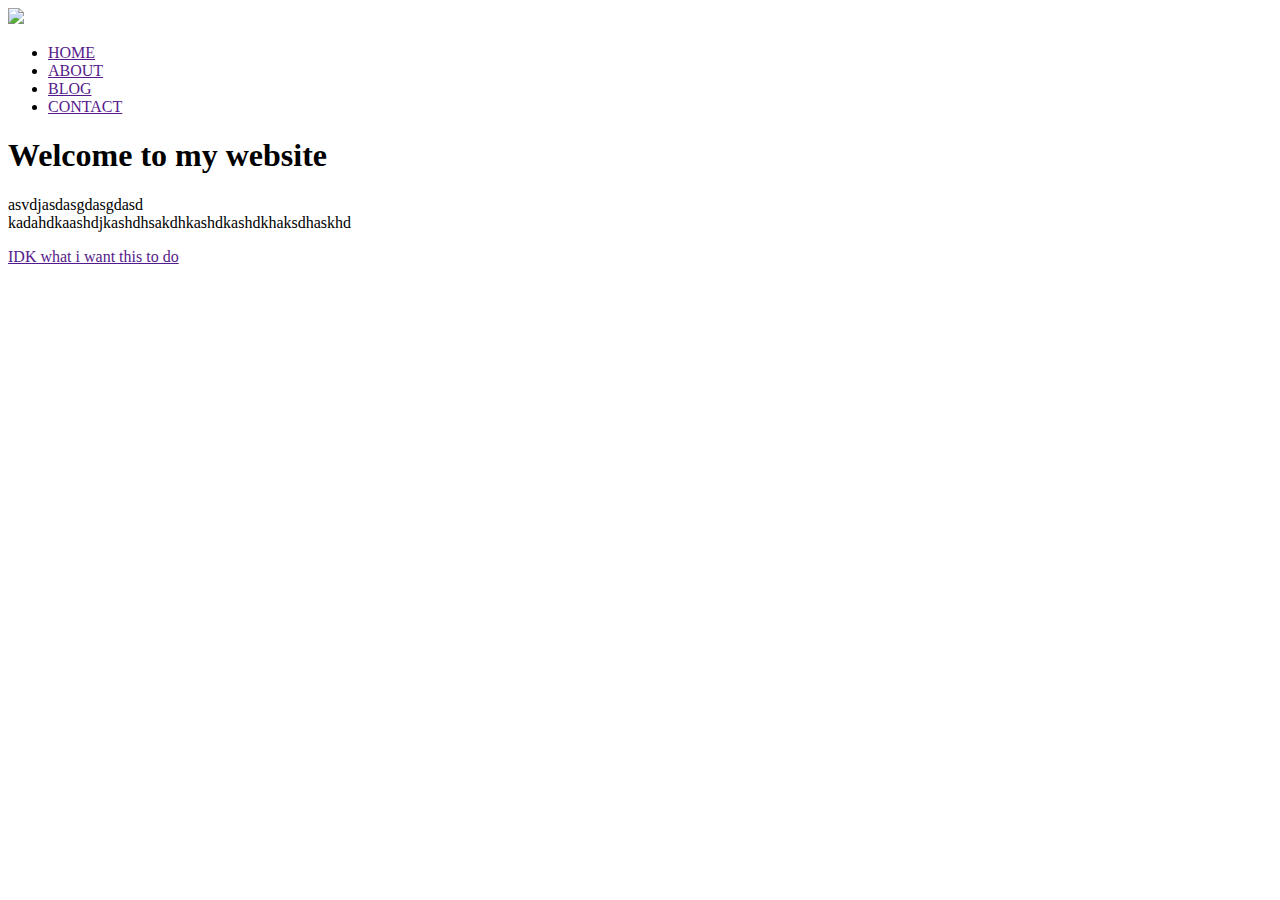
==== index.html @ 248c32ca "Testing original html" ====
<!DOCTYPE html>
<html>
    <head>
        <meta name= "viewport" content = "with=device-width, initial-scale=1.0">
        <title> Website for HNUH300</title>
        <link rel="stylesheet" href="style_for_HNUH300.css">
        <link rel="preconnect" href="https://fonts.googleapis.com">
        <link rel="preconnect" href="https://fonts.gstatic.com" crossorigin>
        <link href="https://fonts.googleapis.com/css2?family=Poppins:wght@200;300;400;600;700&display=swap" rel="stylesheet">
    </head>
    <body>
        <section class="header">
            <nav>
                <a href="index.html"><img src="toppng.com-mountain-png-transparent-free-images-clip-art-mountain-logo-1539x671.png"></a>
                <div class ="nav-links">
                    <ul>
                        <li><a href="">HOME</a></li>
                        <li><a href="">ABOUT</a></li>
                        <li><a href="">BLOG</a></li>
                        <li><a href="">CONTACT</a></li>
                    </ul>
                </div>
            </nav>

            <div class="text-box">
                <h1>Welcome to my website</h1>
                <p>
                    asvdjasdasgdasgdasd<br>kadahdkaashdjkashdhsakdhkashdkashdkhaksdhaskhd
                </p>
                <a href="" class="hero-btn">IDK what i want this to do</a>
            </div>

        </section>

    </body>
</html>
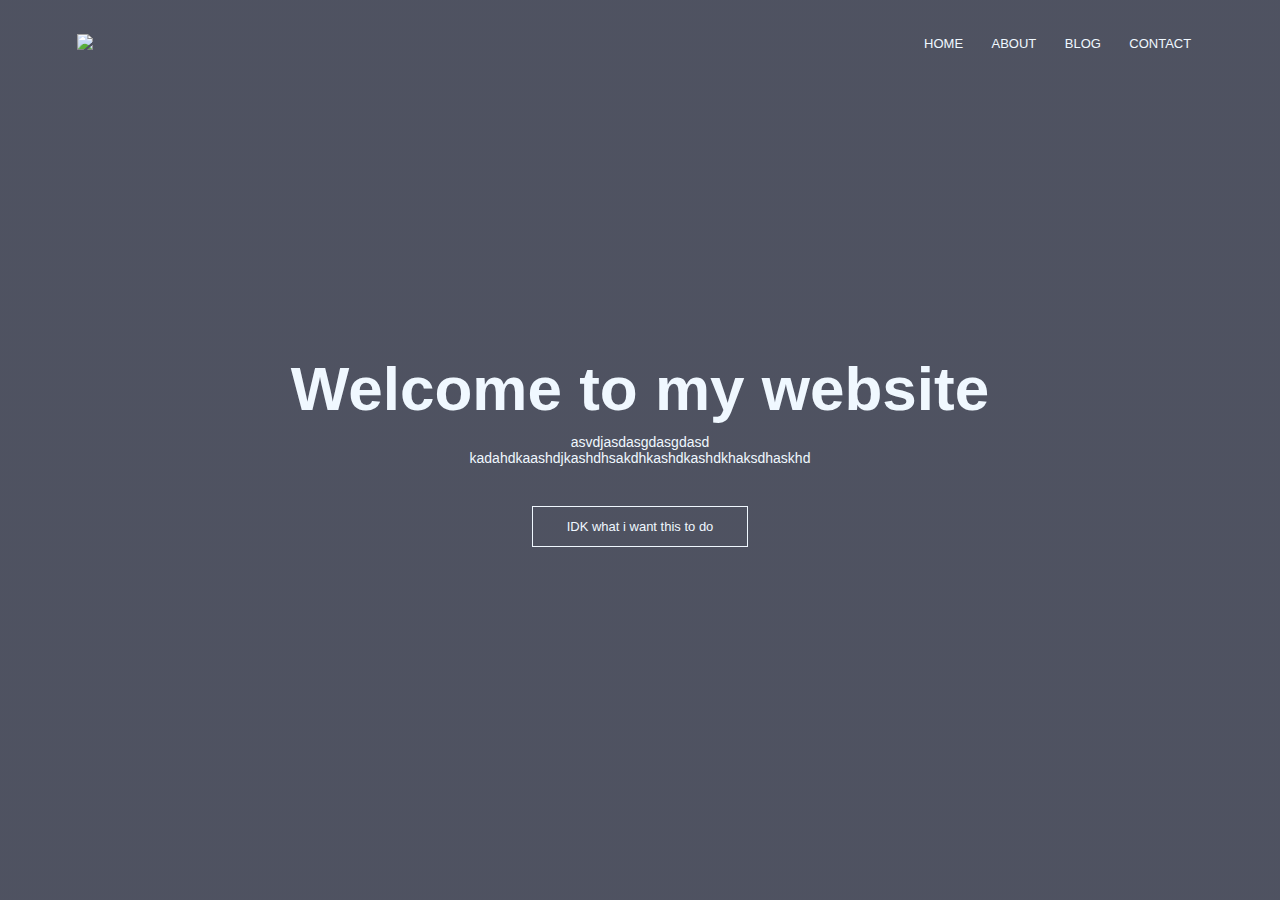
==== commit fb85ec58: "changing stylesheet ref" ====
--- a/index.html
+++ b/index.html
@@ -6,7 +6,7 @@
         <link rel="stylesheet" href="style_for_HNUH300.css">
         <link rel="preconnect" href="https://fonts.googleapis.com">
         <link rel="preconnect" href="https://fonts.gstatic.com" crossorigin>
-        <link href="https://fonts.googleapis.com/css2?family=Poppins:wght@200;300;400;600;700&display=swap" rel="stylesheet">
+        <link href="https://fonts.googleapis.com/css2?family=Poppins:wght@200;300;400;600;700&display=swap" rel="style_for_HNUH300.css">
     </head>
     <body>
         <section class="header">
--- a/style_for_HNUH300.css
+++ b/style_for_HNUH300.css
@@ -0,0 +1,78 @@
+*{
+    margin: 0;
+    padding: 0;
+    font-family: 'Poppins', sans-serif;
+}
+.header{
+    min-height: 100vh;
+    width: 100%;
+    background-image: linear-gradient(rgba(4,9,30,0.7), rgba(4,9,30,0.7)), 
+    url(/Users/wyscott123/Desktop/Junior%20Year%20Sem%201%20work/HNUH300/All%20files%20for%20websites/matt-drenth-oeeyl50-ghw-unsplash.png);
+    background-position: center;
+    background-size: cover;
+    position: relative;
+}
+nav{
+    display: flex;
+    padding: 2% 6%;
+    justify-content: space-between;
+    align-items: center;
+}
+/*nav img{
+    width: 150px;
+}*/
+.nav-links{
+    flex: 1;
+    text-align: right;
+}
+.nav-links ul li{
+    list-style: none;
+    display: inline-block;
+    padding: 8px 12px;
+    position: relative;
+}
+.nav-links ul li a{
+    color: aliceblue;
+    text-decoration: none;
+    font-size: 13px;
+}
+.nav-links ul li::after{
+    content: '';
+    width: 0%;
+    height: 2px;
+    background: crimson;
+    display: block;
+    margin: auto;
+    transition: .5s;
+}
+.nav-links ul li:hover::after{
+    width: 100%;
+}
+.text-box{
+    width: 90%;
+    color: aliceblue;
+    position: absolute;
+    top: 50%;
+    left: 50%;
+    transform: translate(-50%, -50%);
+    text-align: center;
+}
+.text-box h1{
+    font-size: 62px;
+}
+.text-box p{
+    margin: 10px 0px 40px;
+    font-size: 14px;
+    color: aliceblue;
+}
+.hero-btn{
+    display: inline-block;
+    text-decoration: none;
+    color: aliceblue;
+    border: 1px solid  aliceblue;
+    padding: 12px 34px;
+    font-size: 13px;
+    background: transparent;
+    position: relative;
+    cursor: pointer;
+}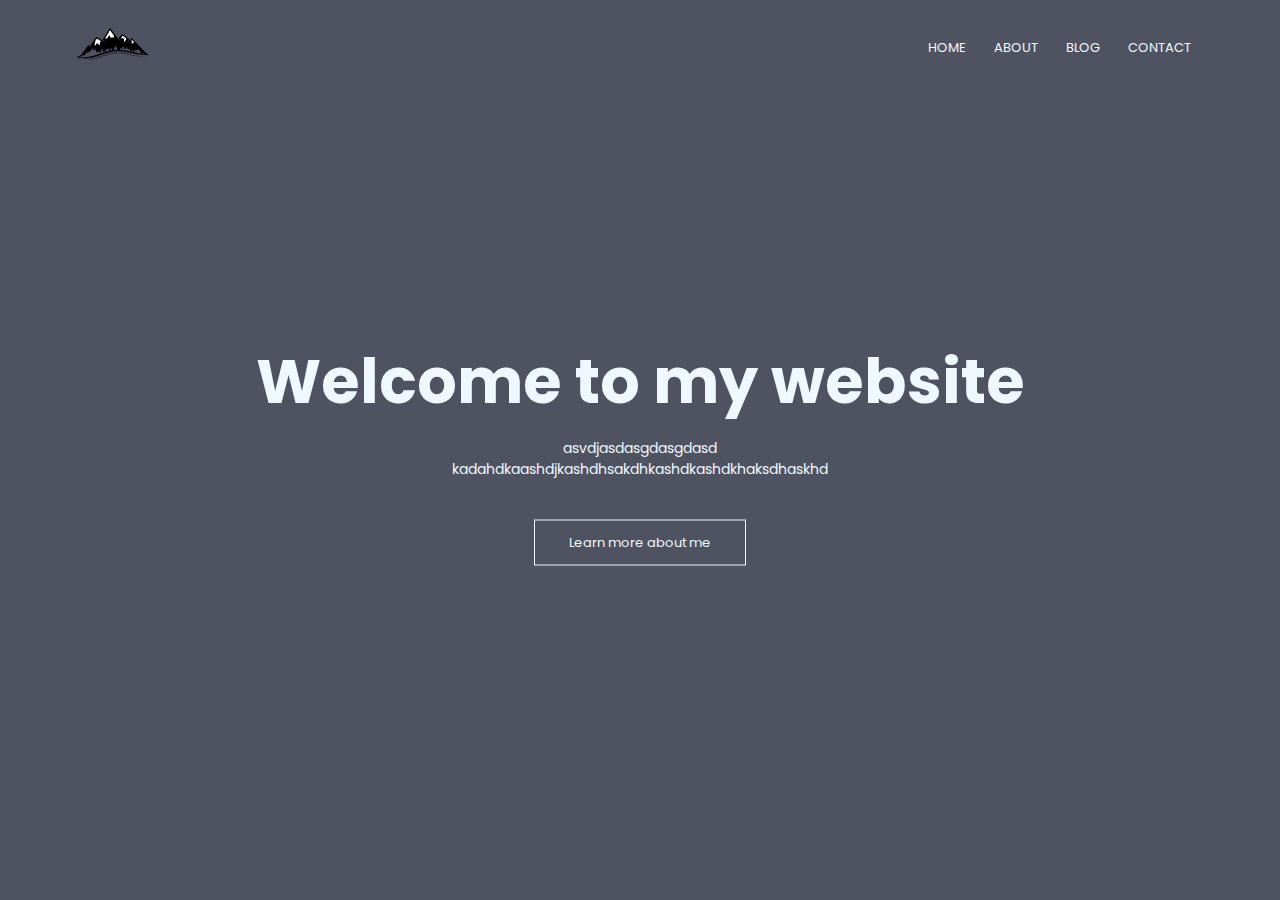
==== commit 90415399: "Updated after long grind" ====
--- a/index.html
+++ b/index.html
@@ -6,13 +6,15 @@
         <link rel="stylesheet" href="style_for_HNUH300.css">
         <link rel="preconnect" href="https://fonts.googleapis.com">
         <link rel="preconnect" href="https://fonts.gstatic.com" crossorigin>
-        <link href="https://fonts.googleapis.com/css2?family=Poppins:wght@200;300;400;600;700&display=swap" rel="style_for_HNUH300.css">
+        <link href="https://fonts.googleapis.com/css2?family=Poppins:wght@200;300;400;600;700&display=swap" rel="stylesheet">
+        <link rel="stylesheet" href="/Users/wyscott123/Desktop/Junior Year Sem 1 work/HNUH300/All files for websites/font-awesome-4.7.0/css/font-awesome.min.css">
     </head>
     <body>
         <section class="header">
             <nav>
                 <a href="index.html"><img src="toppng.com-mountain-png-transparent-free-images-clip-art-mountain-logo-1539x671.png"></a>
-                <div class ="nav-links">
+                <div class ="nav-links" id="navLinks">
+                    <i class="fa fa-times" onclick="hideMenu()"></i>
                     <ul>
                         <li><a href="">HOME</a></li>
                         <li><a href="">ABOUT</a></li>
@@ -20,6 +22,7 @@
                         <li><a href="">CONTACT</a></li>
                     </ul>
                 </div>
+                <i class="fa fa-compass" onclick="showMenu()"></i>
             </nav>
 
             <div class="text-box">
@@ -27,10 +30,24 @@
                 <p>
                     asvdjasdasgdasgdasd<br>kadahdkaashdjkashdhsakdhkashdkashdkhaksdhaskhd
                 </p>
-                <a href="" class="hero-btn">IDK what i want this to do</a>
+                <a href="AboutMePage.html" class="hero-btn">Learn more about me</a>
             </div>
 
         </section>
 
+
+        <script>
+
+            var navLinks = document.getElementById("navLinks");
+
+            function showMenu(){
+                navLinks.style.right = "0px";
+            }
+            function hideMenu(){
+                navLinks.style.right = "-200px";
+            }
+
+        </script>
+
     </body>
 </html>
--- a/style_for_HNUH300.css
+++ b/style_for_HNUH300.css
@@ -75,4 +75,46 @@
     background: transparent;
     position: relative;
     cursor: pointer;
-}+}
+.hero-btn:hover{
+    border: 1px solid #f4433f;
+    background: #f4433f;
+    transition: 1s;
+}
+
+nav .fa{
+    display: none;
+}
+
+@media(max-width: 700px){
+    html, body {
+        overflow-x: hidden;
+    }
+    .text-box h1{
+        font-size: 20px;
+    }
+    .nav-links ul li{
+        display: block;
+    }
+    .nav-links{
+        position: absolute;
+        background: #f4433f;
+        height: 100vh;
+        width: 200px;
+        top: 0;
+        right: -200px;
+        text-align: left;
+        z-index: 2;
+        transition: 1s;
+    }
+    nav .fa{
+        display: block;
+        color: #fff;
+        margin: 10px;
+        font-size: 22px;
+        cursor: pointer;
+    }
+    .nav-links ul{
+        padding: 30px;
+    }
+}
